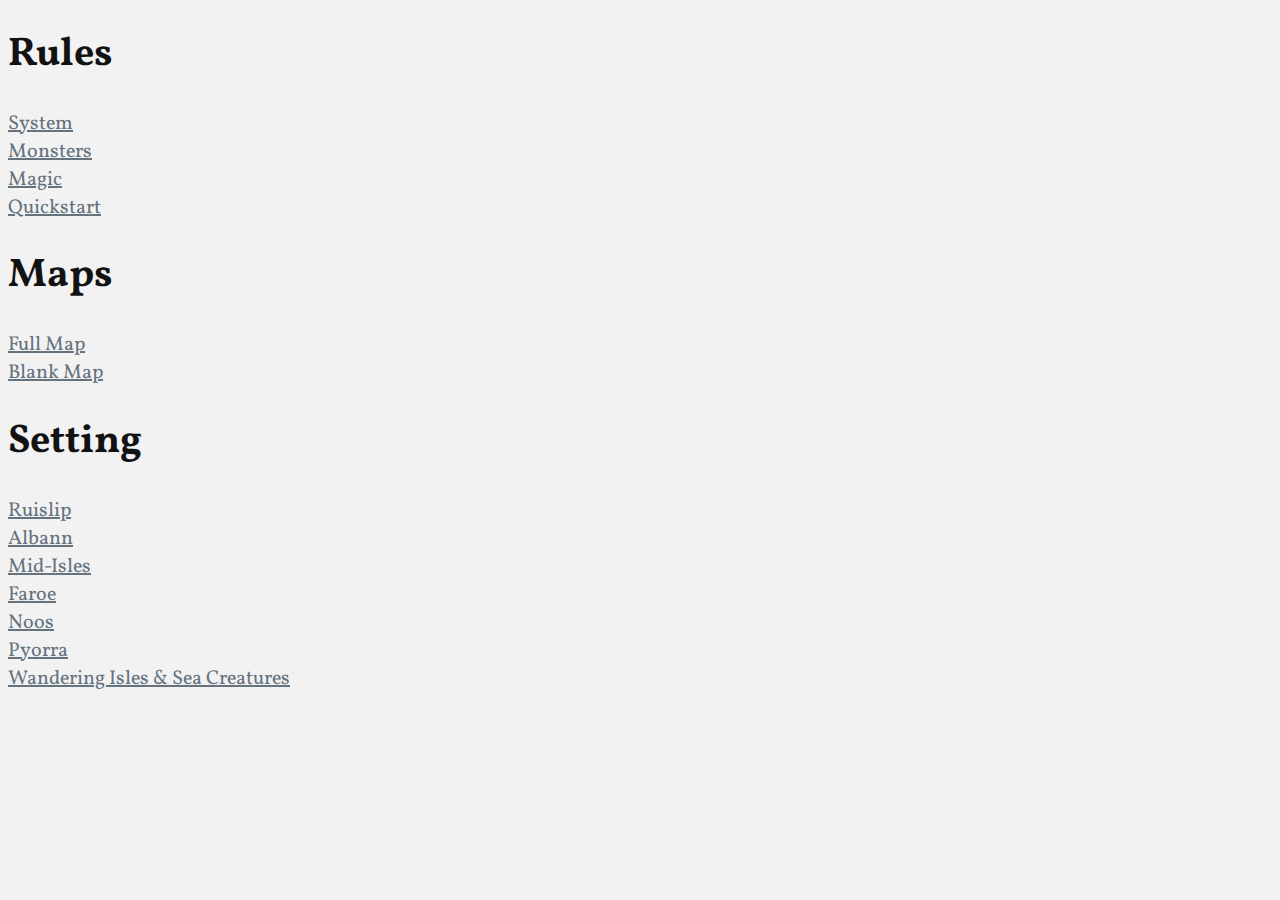
==== index.html @ 6b5c2522 "Updated Index" ====
<!DOCTYPE html>
<html>
<head>
  <link rel="stylesheet" type="text/css" href="styles.css" />
  <meta name="viewport" content="width=device-width, initial-scale=1.0, user-scalable=yes" />
  <title>WUtC</title>
  <style>
   code{white-space: pre-wrap;}
   span.smallcaps{font-variant: small-caps;}
   span.underline{text-decoration: underline;}
   div.column{display: inline-block; vertical-align: top; width: 50%;}
   div.hanging-indent{margin-left: 1.5em; text-indent: -1.5em;}
   ul.task-list{list-style: none;}
  </style>
</head>
<body>
<h1>Rules</h1>
<a href="./System.html">System<br></a>
<a href="./Monsters.html">Monsters<br></a>
<a href="./Magic.html">Magic<br></a>
<a href="./Quickstart.html">Quickstart<br></a>
<h1>Maps</h1>
<a target="_blank" href="./map.png">Full Map<br></a>
<a target="_blank" href="./blank-map.png">Blank Map<br></a>
<h1>Setting</h1>
<a href="./Ruislip.html">Ruislip<br></a>
<a href="./Albann.html">Albann<br></a>
<a href="./Mid-Isles.html">Mid-Isles<br></a>
<a href="./Faroe.html">Faroe<br></a>
<a href="./Noos.html">Noos<br></a>
<a href="./Pyorra.html">Pyorra<br></a>
<a href="./Wandering.html">Wandering Isles & Sea Creatures<br></a>
</body>
</html>
---- styles.css ----
@import url('https://fonts.googleapis.com/css2?family=Vollkorn&display=swap');

body {
  background-color: #F2F2F2;
  color: #121212;
  font-family: "Vollkorn";
  font-size: 20px;  
}

a:link {
  color: #65737e;
}

a:visited {
  color: #343d46;
}

a:hover {
  color: #a7adba;
}
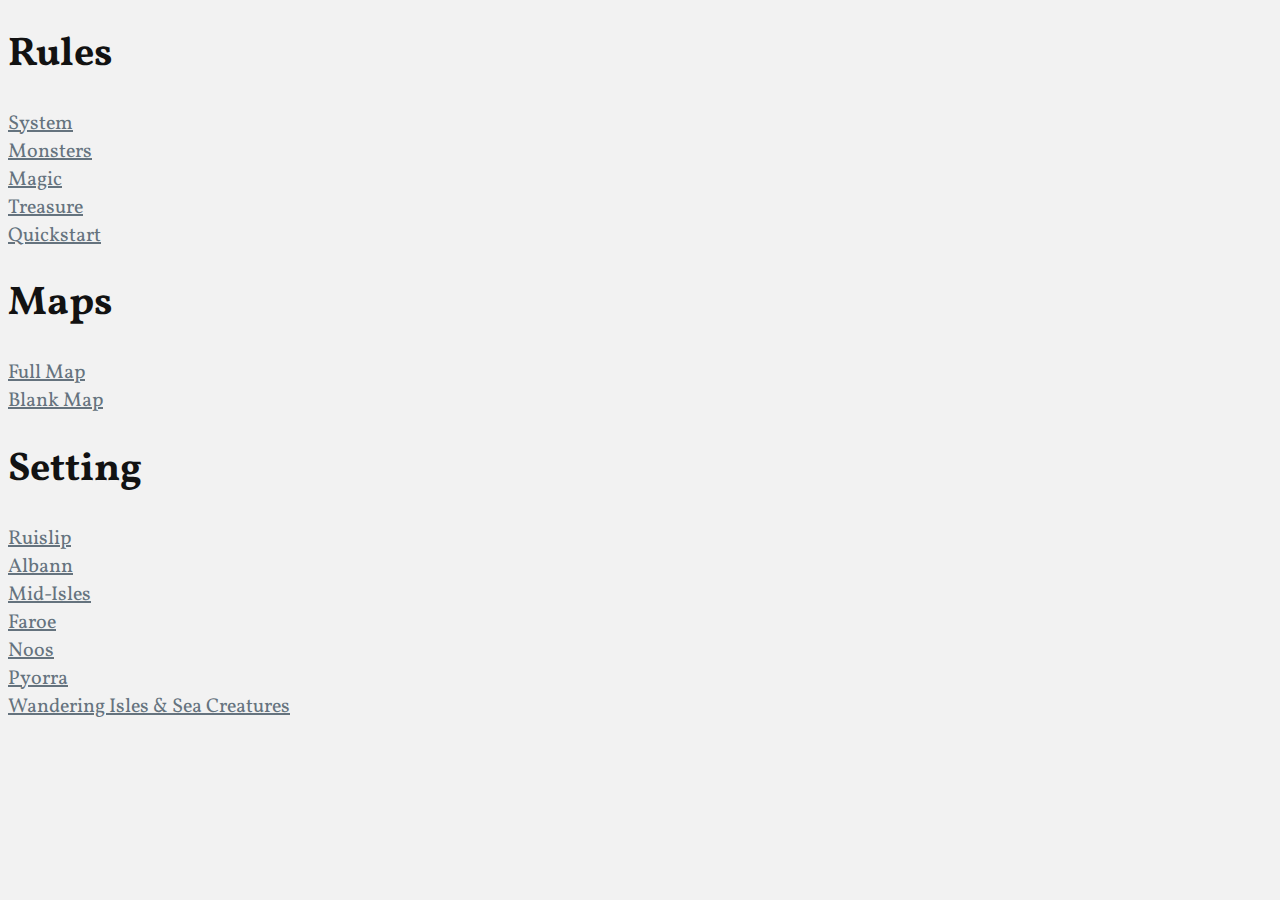
==== commit 1b259a4d: "Treasure" ====
--- a/index.html
+++ b/index.html
@@ -18,6 +18,7 @@
 <a href="./System.html">System<br></a>
 <a href="./Monsters.html">Monsters<br></a>
 <a href="./Magic.html">Magic<br></a>
+<a href="./Treasure.html">Treasure<br></a>
 <a href="./Quickstart.html">Quickstart<br></a>
 <h1>Maps</h1>
 <a target="_blank" href="./map.png">Full Map<br></a>
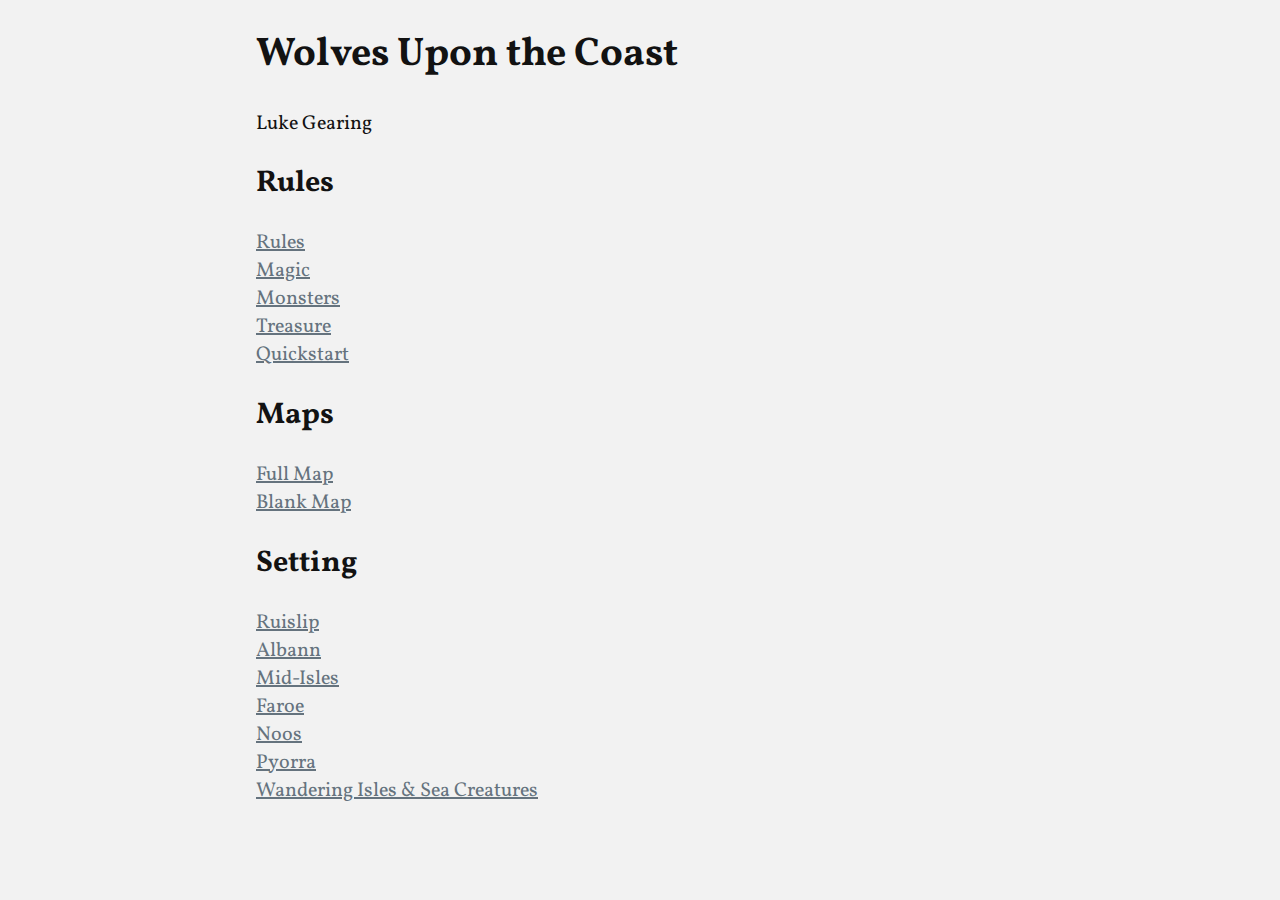
==== commit 8cfb36a2: "Fixed Index" ====
--- a/index.html
+++ b/index.html
@@ -11,19 +11,31 @@
    div.column{display: inline-block; vertical-align: top; width: 50%;}
    div.hanging-indent{margin-left: 1.5em; text-indent: -1.5em;}
    ul.task-list{list-style: none;}
+   body {
+margin-left: 20%;
+margin-right: 20%;
+}
+img {
+max-width: 100%;
+height: auto;
+}
   </style>
 </head>
 <body>
-<h1>Rules</h1>
-<a href="./System.html">System<br></a>
+<header id="title-block-header">
+<h1 class="title">Wolves Upon the Coast</h1>
+<p class="author">Luke Gearing</p>
+</header>
+<h2>Rules</h2>
+<a href="./System.html">Rules<br></a>
+<a href="./Magic.html">Magic<br></a>
 <a href="./Monsters.html">Monsters<br></a>
-<a href="./Magic.html">Magic<br></a>
 <a href="./Treasure.html">Treasure<br></a>
 <a href="./Quickstart.html">Quickstart<br></a>
-<h1>Maps</h1>
+<h2>Maps</h2>
 <a target="_blank" href="./map.png">Full Map<br></a>
 <a target="_blank" href="./blank-map.png">Blank Map<br></a>
-<h1>Setting</h1>
+<h2>Setting</h2>
 <a href="./Ruislip.html">Ruislip<br></a>
 <a href="./Albann.html">Albann<br></a>
 <a href="./Mid-Isles.html">Mid-Isles<br></a>
--- a/styles.css
+++ b/styles.css
@@ -17,4 +17,37 @@
 
 a:hover {
   color: #a7adba;
+}
+
+table {
+  border-collapse: collapse;
+  border: 1px solid black;
+  text-align: center;
+  vertical-align: middle;
+  width: 100%;
+}
+
+thead {
+  background-color: #333;
+  color: white;
+  font-size: 0.875rem;
+  text-transform: uppercase;
+  letter-spacing: 2%;
+}
+
+tbody tr:nth-child(odd) {
+  background-color: #fff;
+}
+
+tbody tr:nth-child(even) {
+  background-color: #eee;
+}
+
+hr {
+    display:block;
+    border:0px;
+    height:30px;
+    background-image:url('hr.png');
+    background-repeat: no-repeat;
+    background-position: center;
 }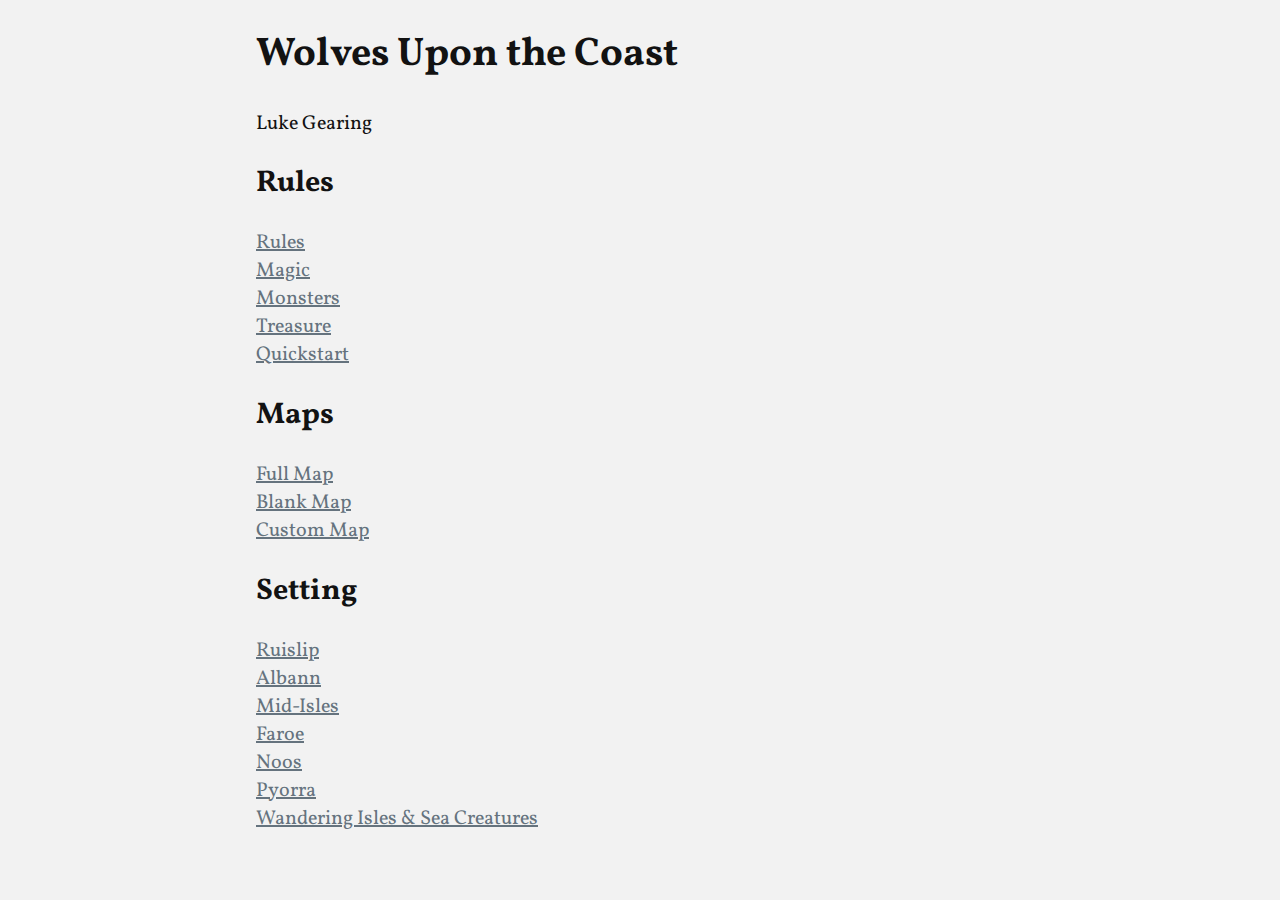
==== commit ec7e813c: "Map Fix" ====
--- a/index.html
+++ b/index.html
@@ -19,6 +19,12 @@
 max-width: 100%;
 height: auto;
 }
+@media only screen and (max-width: 600px) {
+  body {
+    margin-left: 8%;
+    margin-right: 8%;
+  }
+}
   </style>
 </head>
 <body>
@@ -35,6 +41,7 @@
 <h2>Maps</h2>
 <a target="_blank" href="./map.png">Full Map<br></a>
 <a target="_blank" href="./blank-map.png">Blank Map<br></a>
+<a target="_blank" href="./custom.png">Custom Map<br></a>
 <h2>Setting</h2>
 <a href="./Ruislip.html">Ruislip<br></a>
 <a href="./Albann.html">Albann<br></a>
--- a/styles.css
+++ b/styles.css
@@ -50,4 +50,5 @@
     background-image:url('hr.png');
     background-repeat: no-repeat;
     background-position: center;
-}+}
+
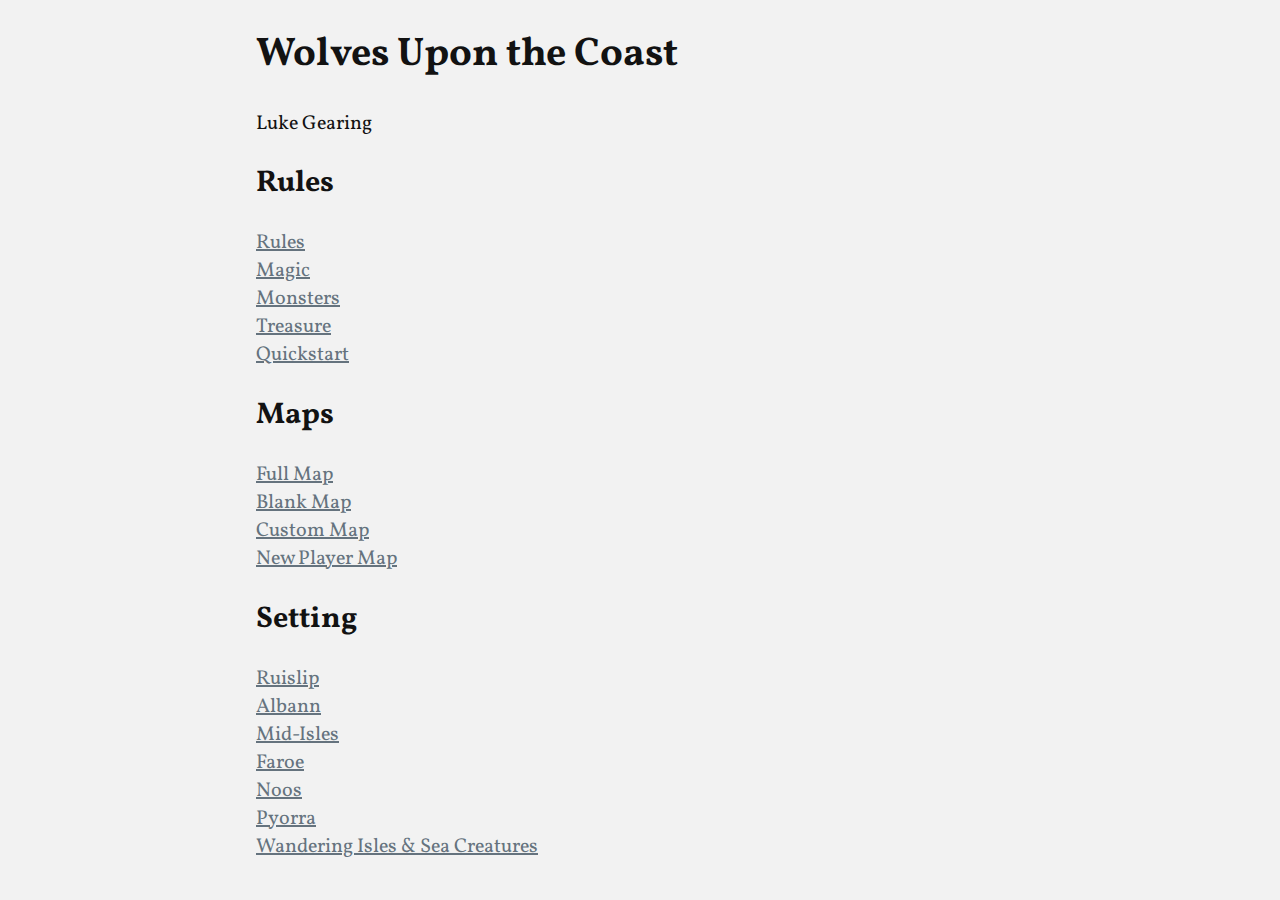
==== commit d89f4d37: "New Index" ====
--- a/index.html
+++ b/index.html
@@ -11,20 +11,6 @@
    div.column{display: inline-block; vertical-align: top; width: 50%;}
    div.hanging-indent{margin-left: 1.5em; text-indent: -1.5em;}
    ul.task-list{list-style: none;}
-   body {
-margin-left: 20%;
-margin-right: 20%;
-}
-img {
-max-width: 100%;
-height: auto;
-}
-@media only screen and (max-width: 600px) {
-  body {
-    margin-left: 8%;
-    margin-right: 8%;
-  }
-}
   </style>
 </head>
 <body>
@@ -39,9 +25,10 @@
 <a href="./Treasure.html">Treasure<br></a>
 <a href="./Quickstart.html">Quickstart<br></a>
 <h2>Maps</h2>
-<a target="_blank" href="./map.png">Full Map<br></a>
-<a target="_blank" href="./blank-map.png">Blank Map<br></a>
-<a target="_blank" href="./custom.png">Custom Map<br></a>
+<a target="_blank" href="./images/map.png">Full Map<br></a>
+<a target="_blank" href="./images/blank-map.png">Blank Map<br></a>
+<a target="_blank" href="./images/custom.png">Custom Map<br></a>
+<a target="_blank" href="./images/player.png">New Player Map<br></a>
 <h2>Setting</h2>
 <a href="./Ruislip.html">Ruislip<br></a>
 <a href="./Albann.html">Albann<br></a>
--- a/styles.css
+++ b/styles.css
@@ -4,7 +4,21 @@
   background-color: #F2F2F2;
   color: #121212;
   font-family: "Vollkorn";
-  font-size: 20px;  
+  font-size: 20px;
+  margin-left: 20%;
+  margin-right: 20%;
+}
+
+@media only screen and (max-width: 1000px) {
+  body {
+    margin-left: 8%;
+    margin-right: 8%;
+  }
+}
+
+img {
+  max-width: 100%;
+  height: auto;
 }
 
 a:link {
@@ -50,5 +64,4 @@
     background-image:url('hr.png');
     background-repeat: no-repeat;
     background-position: center;
-}
-
+}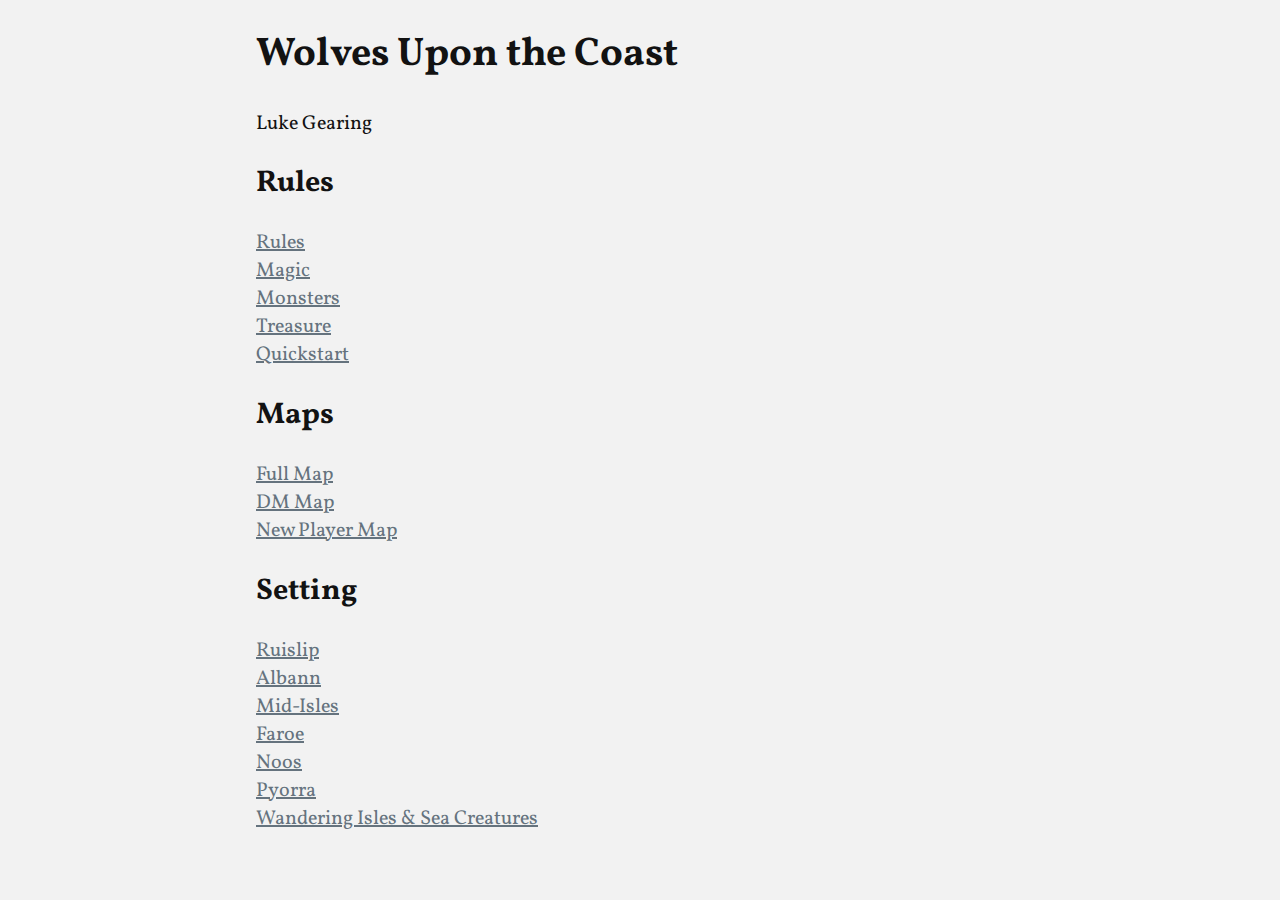
==== commit 59bbaf55: "Cartographer Beta" ====
--- a/index.html
+++ b/index.html
@@ -26,9 +26,8 @@
 <a href="./Quickstart.html">Quickstart<br></a>
 <h2>Maps</h2>
 <a target="_blank" href="./images/map.png">Full Map<br></a>
-<a target="_blank" href="./images/blank-map.png">Blank Map<br></a>
-<a target="_blank" href="./images/custom.png">Custom Map<br></a>
-<a target="_blank" href="./images/player.png">New Player Map<br></a>
+<a target="_blank" href="./images/map-dm.png">DM Map<br></a>
+<a target="_blank" href="./images/map-players.png">New Player Map<br></a>
 <h2>Setting</h2>
 <a href="./Ruislip.html">Ruislip<br></a>
 <a href="./Albann.html">Albann<br></a>
